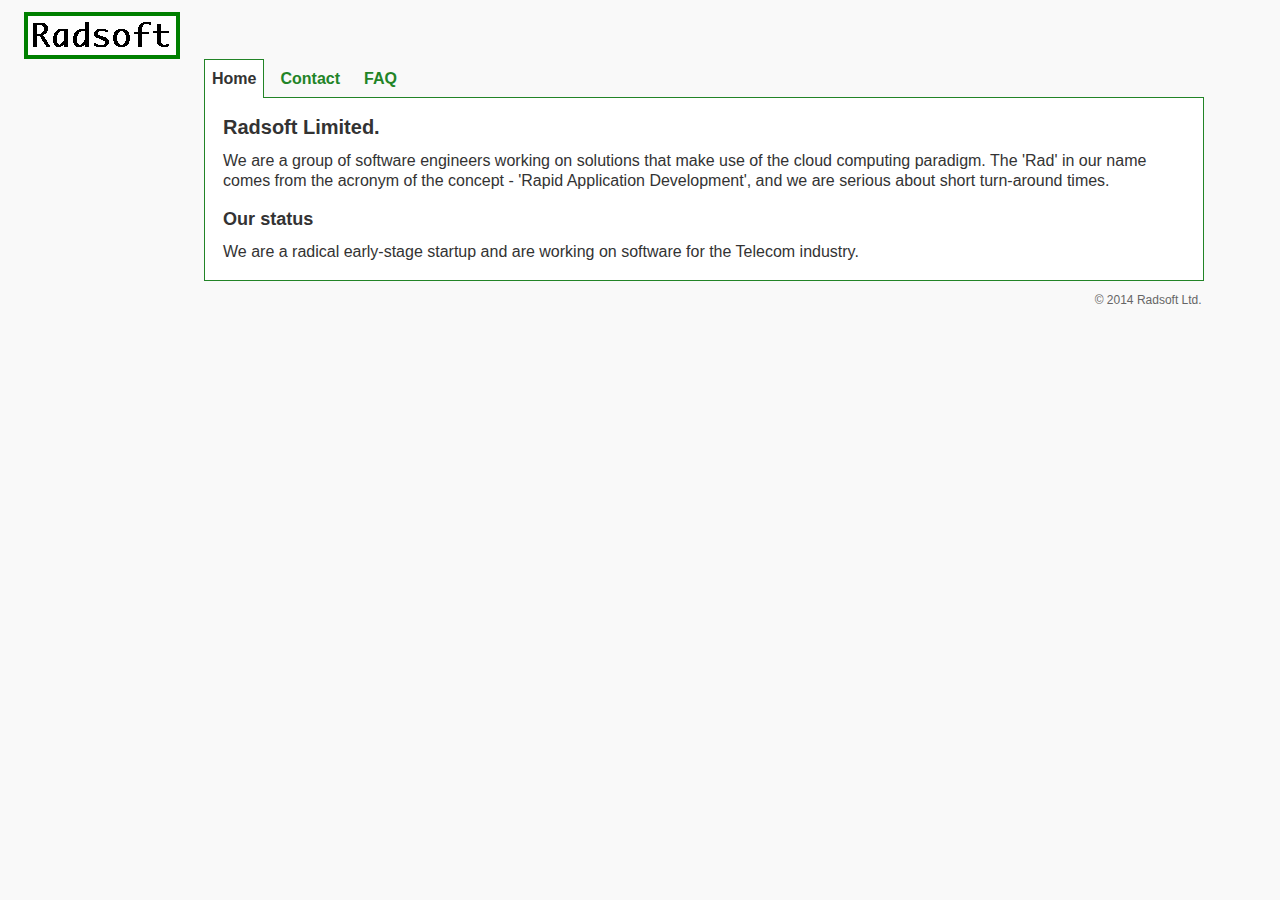
==== index.html @ f5d27044 "things" ====
<html>

<head>
<head>
	<meta http-equiv="content-type" content="text/html; charset=utf-8" />
	<title>Radsoft Limited</title>
	<link rel="stylesheet" type="text/css" href="sitecss.css" >
</head>

<body>


<div id="logo">
	<a href="www.radsoft.in/index.html"> <img src="logo.png" alt="Radsoft logo"> </a>
</div>


<div id="content">
	<div id="top_nav">
		<ul>
			<li class="active">Home</li>
			<li><a title="Contact" href="www.radsoft.in/contact.html">Contact</a></li>
			<li><a title="FAQ" href="www.radsoft.in/faq.html">FAQ</a></li>
		</ul>
	</div>
	<div id="page_body">
		<h2>Radsoft Limited.</h2>

		<p>
			We are a group of software engineers working on solutions that make use of the cloud computing paradigm. The 'Rad' in our name comes from the acronym of the concept - 'Rapid Application Development', and we are serious about short turn-around times. 
		</p>
		<h3>Our status</h3>
		<p>We are a radical early-stage startup and are working on software for the Telecom industry.</p>
	</div>
	<div id="copyright">
		© 2014 Radsoft Ltd.
	</div>
</div>

</body>

</html>
---- sitecss.css ----
/*--- Site Structure ---*/
  html {
	font-family: "Lucida Grande", Lucida, Geneva, Helvetica, Arial, sans-serif;
  }

	body {
	margin: 0px;
	padding: 12px 24px 24px 24px;
	font-size: 100%;
	color: #333;
	background-color: #f9f9f9;
	width: 92%;
	/*max-width: 1024px;*/
	}
	
	#logo > a, #logo > a:hover, #logo > a:active {
	background-color: #f9f9f9;
	border: none;
	}
		
	#search_block {
	position: relative;
	top: 0px;
	margin: 4px 0px 12px 0px;
	padding: 12px;
	background-color: #fff;
	border: 1px solid #228427;
	float: right;
	}
  
  #search_block > form {
  display: inline;
  }

	#top_links {
  display: inline;
	margin: 0px 12px 0px 0px;
	font-size: .88em;
	font-weight: bold;	
	}

/*--- Begin Left Nav ---*/
	
	#left_nav {
	width: 180px;
	margin: 30px 0px 0px 0px;
	padding: 0px;
	text-align: right;
	float: left;
	}
	
	#left_nav > ul {
	margin: 24px 0px 0px -24px;
	padding: 0px;
	font-size: .88em; /* 14px */
	list-style-type: none;
	line-height: 1.71em;
	}
	
	#left_nav > ul > li:first-child {
	font-weight: bold;
	}
	
	#left_nav > ul > li {
	margin: 0px 0px 0px -12px;
	padding: 0px 12px 0px 0px;
	}
	
	#left_nav > ul > li > a {
	display: block;
	height: 1%;
	margin: 0px -12px 0px 0px;
	padding: 0px 12px 0px 0px;
	}
	
	#left_nav > ul > li.active {
	margin: 6px 0px 6px -12px;
	border-top: 1px solid #ccc;
	border-bottom: 1px solid #ccc;
	background-color: #fff;
	}
  
  #left_nav > ul > li.big > a {
  font-size: 16px;
  }

/*--- End Left Nav ---*/

	#content {
	margin: 0px 0px 0px 180px;
	padding: 0px;
	}

/*--- Begin Top Nav ---*/
	
	#top_nav > ul {
	margin: 0px;
	padding: 0px;
	list-style-type: none;	
	font-weight: bold;
	}
	
	#top_nav > ul > li {
	position: relative;
	margin: 0px 8px -2px 0px;
	float: left;
	z-index: 100;
	}
	
	#top_nav > ul > li > a {
	padding: 8px;
	text-decoration: none;
	color: #228427;
	float: left;
	}

	#top_nav > ul > li > a:hover, #top_nav > ul > li > a:active {
	padding: 7px;
	border: 1px solid #228427;
	border-bottom: none;
	text-decoration: none;
	background-color: #228427;
	color: #fff;
	}

	#top_nav > ul > li.active {
	padding: 7px;
	border: 1px solid #228427;
	border-bottom: none;
	text-decoration: none;
	background-color: #fff;
	}	

	#top_nav > ul > li.active > a {
		padding: 0px;
		border-left: 1px solid white;
		border-right: 1px solid white;
	}

	#top_nav > ul > li.active > a:hover {
		padding: 0px;
		border: none;
		border-left: 1px solid #228427;
		border-right: 1px solid #228427;
	}
	
/*--- End Top Nav ---*/
	
	#page_body {
	position: relative;
	width: 100%;
	margin: 0px 0px 12px 0px;
	padding: 0px;
	border: 1px solid #228427;
	background-color: #fff;
	float: left;
	z-index: 1;
	}

	#page_body > p > em {
		font-weight: normal;
		font-style: italic;
		color: black;
	}
	
	#bottom_nav, #copyright {
	margin: 0px 0px 12px 0px;
	padding: 0px;
	float: right;
	font-size: .75em; /* 12px */
	color: #666;
	}

/*--- Begin Footer ---*/
	
	#bottom_nav {
	float: left;
	}
  
	#copyright {
	float: right;	
	}
	
/*--- Anchor List Styels ---*/

  .anchor-list-index {
  
  }
  
  .anchor-list-content {
  
  }
  
/*--- FAQ Styles ---*/

	.anchor-list-content > ul {
	margin: 0px;
	padding: 0px;
	list-style-type: none;
	}

	.anchor-list-content > ul > li > h3 {
	font-size: 1em; /* 16px */
	border-bottom: 1px solid #228427;
	}
	
	.anchor-list-content > ul > li > p {
	margin-left: 36px;
	}
	
	.anchor-list-content > ul > li > ul, .anchor-list-content > ul > li > ol {
	padding-left: 38px;
	padding-right: 24px;
	}
	
/*--- Links ---*/

	a {
	color: #228427; /* nfsn green */
	}
	
	a:visited {
	color: #114413;
	}
	
	a:hover {
	text-decoration: none;
	color: #fff;
	background-color: #228427;
	}
	
	a:active {
	text-decoration: none;
	color: #fff;
	background-color: #228427;
	}
	
	a, img {
	border: none;
	outline: none;
	}
	
/*--- Header Styles ---*/
	
	h1, h2, h3, h4 {
	margin: 18px 18px 0px 18px;
	}

	h1 {
	font-size: 1.5em; /* 24px */
	color: #000;
	}
	
	h2 {
	font-size: 1.25em; /* 20px */		
	}
	
	h3 {
	font-size: 1.13em; /* 18px */				
	}
	
	p {
	margin: 12px 18px 18px 18px;
	padding: 0px;
	line-height: 1.25em;
	}
	
/*--- List Styles ---*/
	
	ol {
	line-height: 1.25em;		
	}

	ul, ol {
	margin: 12px 0px 0px 36px;
	padding: 0px 0px 0px 24px;
	line-height: 1.5em;
	}
	
	ul {
	list-style-type: square;
	}
	
/*--- Form Styles ---*/

	.input_container {
	margin: 6px 18px 6px 18px;
	padding: 12px;
	border: 1px solid #228427;
	background-color: #f9f9f9;
	font-size: .75em; /* 12px */
	float: left;
	}

	input[type="text"], textarea {
	padding: 2px;
	border: 1px solid #bababa;
	}
	
	input[type="text"]:hover, input[type="text"]:focus, textarea:hover, textarea:focus, #search input[type="text"] {
	border: 1px solid #228427;	
	}
	
	#signup {
	margin: 0px;
	padding: 0px;
	}
	
	#signup tbody tr td p {
	margin: 8px 18px 18px 0px;
	}
	
	.step {
	margin: 0px;
	padding: 0px 18px 18px 18px;
	font-size: 3em; /* 48px */
	color: #228427;
	}
	
/*--- Misc. Styles ---*/

	.red {
	color: #ff0000;
	}
	
	em {
	font-size: 1em;
	font-weight: bold;
	color: #228427;
	font-style: normal;
	}
	
	.clear {
	clear: both;	
	}
	
	#breadcrumbs {
	margin: 0px 0px 18px 18px;
	padding: 0px;
	font-size: .75em; /* 12px */
	}

form.wizard {
	margin-left: 10px;
}

#page_body > form > div.wizPanel {
	margin-left: 20px;
}

div.wizPanel {
	margin-top: 10px;
}

div.ipv6 {
	margin: 0px 0px 12px 0px;
	padding: 0px 30%;
	float: left;
	font-size: .75em; /* 12px */
	color: green;
}

div.ipv4 {
	margin: 0px 0px 12px 0px;
	padding: 0px 30%;
	float: left;
	font-size: .75em; /* 12px */
	color: #666;
}

#search_block > form > div { display: inline; }

img.inline {
	padding: 12px;
}

table.lined, table.lined th, table.lined td {
	border: 1px solid black;
	border-collapse: collapse;
	padding: 4px;
	text-align: center;
}
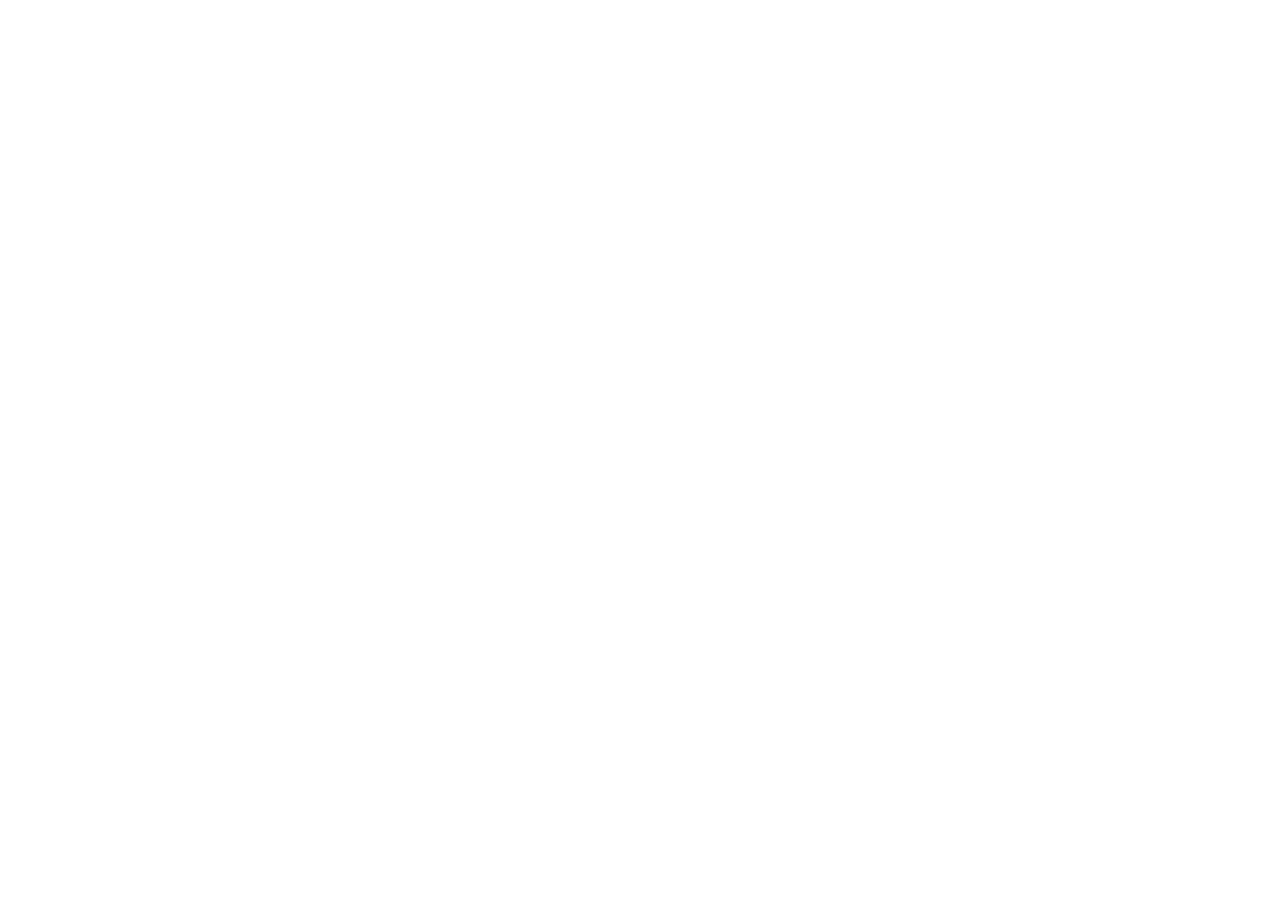
==== commit 9a039b90: "done" ====
--- a/index.html
+++ b/index.html
@@ -1,43 +1,81 @@
-
-<html>
-
-<head>
-<head>
-	<meta http-equiv="content-type" content="text/html; charset=utf-8" />
-	<title>Radsoft Limited</title>
-	<link rel="stylesheet" type="text/css" href="sitecss.css" >
-</head>
-
-<body>
-
-
-<div id="logo">
-	<a href="www.radsoft.in/index.html"> <img src="logo.png" alt="Radsoft logo"> </a>
-</div>
-
-
-<div id="content">
-	<div id="top_nav">
-		<ul>
-			<li class="active">Home</li>
-			<li><a title="Contact" href="www.radsoft.in/contact.html">Contact</a></li>
-			<li><a title="FAQ" href="www.radsoft.in/faq.html">FAQ</a></li>
-		</ul>
-	</div>
-	<div id="page_body">
-		<h2>Radsoft Limited.</h2>
-
-		<p>
-			We are a group of software engineers working on solutions that make use of the cloud computing paradigm. The 'Rad' in our name comes from the acronym of the concept - 'Rapid Application Development', and we are serious about short turn-around times. 
-		</p>
-		<h3>Our status</h3>
-		<p>We are a radical early-stage startup and are working on software for the Telecom industry.</p>
-	</div>
-	<div id="copyright">
-		© 2014 Radsoft Ltd.
-	</div>
-</div>
-
-</body>
-
-</html>+<!DOCTYPE html>
+
+<html>
+  <head>
+    <title>Radsoft Limited</title>
+
+    <meta charset='utf-8'>
+    <script
+      src='http://html5slides.googlecode.com/svn/trunk/slides.js'></script>
+  </head>
+ 
+  <body style='display: none'>
+
+    <section class='slides layout-faux-widescreen'>
+     
+
+      <article>
+        <h1>
+          Radsoft Limited
+        </h1>
+        <p>
+          We make IT happen.
+        </p>
+      </article>
+
+      <article class='smaller'>
+        <h3>
+          <br>
+          The RAD in our name comes from the acronym for 'Rapid Application Development'.
+        </h3>
+
+        <q>
+          We are serious about our turn-around times.
+        </q>
+        <div class='author'>
+          Venu Krishna, Manager
+        </div>
+      </article>
+
+
+
+      <article>
+        <p>
+          You can trust us for software that is:
+        </p>
+        <ul>
+          <li>
+            exhaustively tested
+          </li>
+          <li>
+            very dependable
+          </li>
+          <li>
+            ready for the future
+          </li>
+          <li>
+            and perfectly secure
+          </li>
+        </ul>
+        <br>
+        <p>
+          With our unique strategies we are able to tackle emerging markets.
+        </p>
+      </article>
+
+      <article>
+        <p>
+          <br>
+          <br>
+          We are growing rapidly, come back later to know more.
+          <br>
+          <br>   
+            <a href='http://www.radsoft.in'>radsoft.in</a>
+        </p>
+      </article>
+
+    </section>
+
+  </body>
+</html>
+
